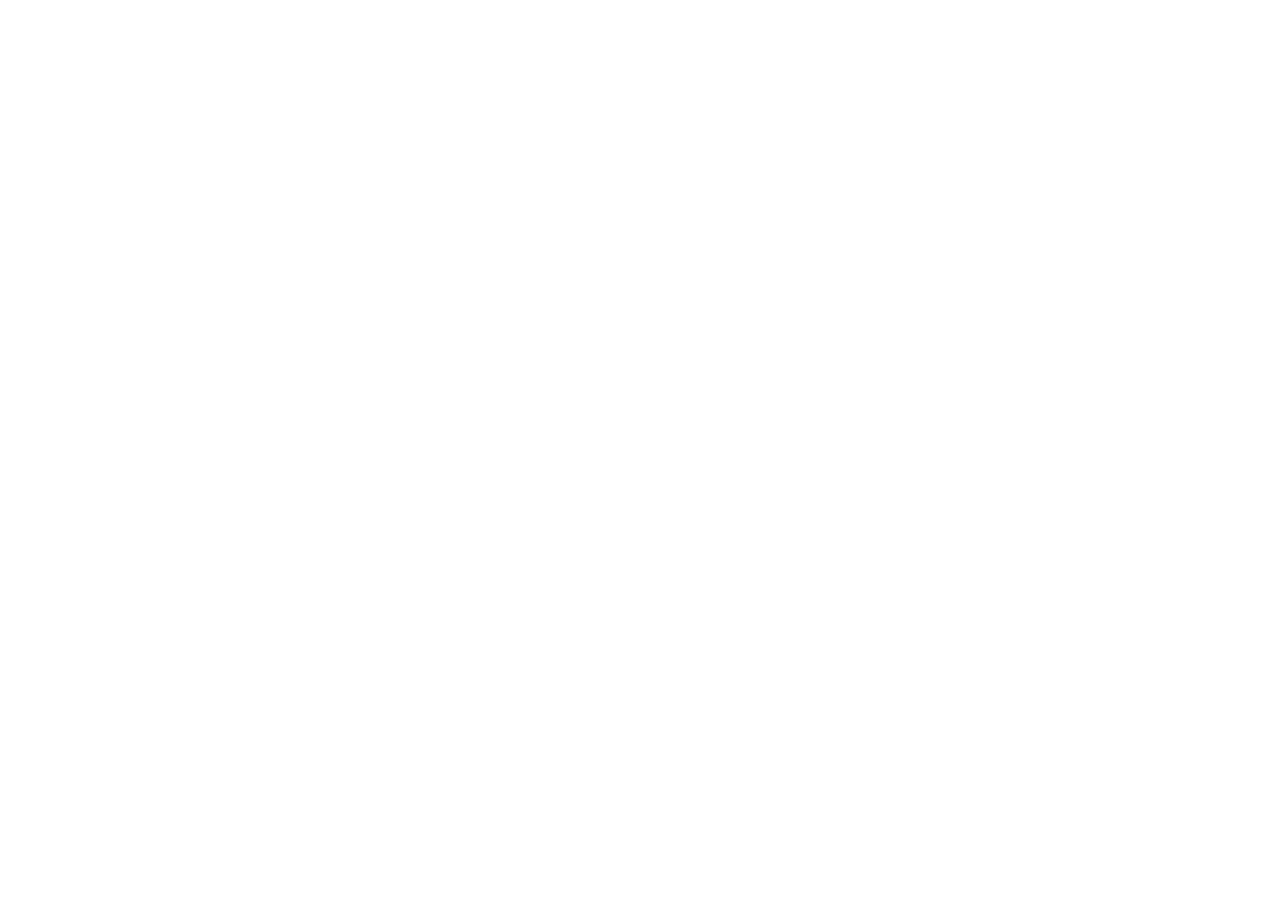
==== recipies/beef-bourguignon.html @ 43318108 "create beef boilerplate" ====
<!DOCTYPE html>
<html lang="en">
<head>
    <meta charset="UTF-8">
    <meta name="viewport" content="width=device-width, initial-scale=1.0">
    <title>Beef Bourguignon Without the Burgundy</title>
</head>
<body>
    
</body>
</html>
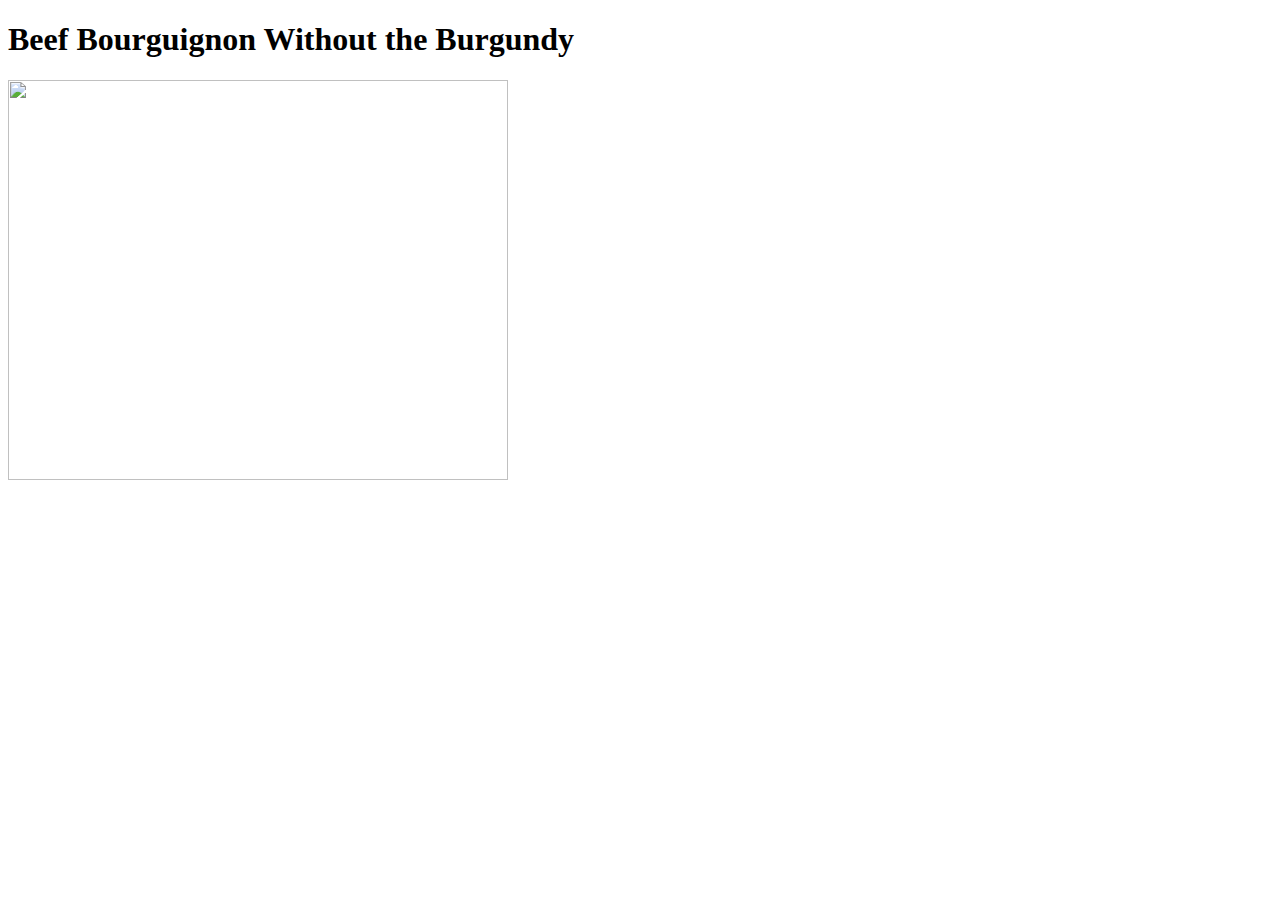
==== commit 8ed39e48: "add beef title and photo" ====
--- a/recipies/beef-bourguignon.html
+++ b/recipies/beef-bourguignon.html
@@ -6,6 +6,7 @@
     <title>Beef Bourguignon Without the Burgundy</title>
 </head>
 <body>
-    
+    <h1>Beef Bourguignon Without the Burgundy</h1>
+    <img src="https://www.allrecipes.com/thmb/jd1g2tFiyfl9L7GjGGMRtPHETho=/0x512/filters:no_upscale():max_bytes(150000):strip_icc():format(webp)/3829055_Beef-Bourguignon-Without-the-Burgundy-4x3-d9d656e1cbaf4457a5e6dfa36fe0c0c8.jpg" width="500" height="400">
 </body>
 </html>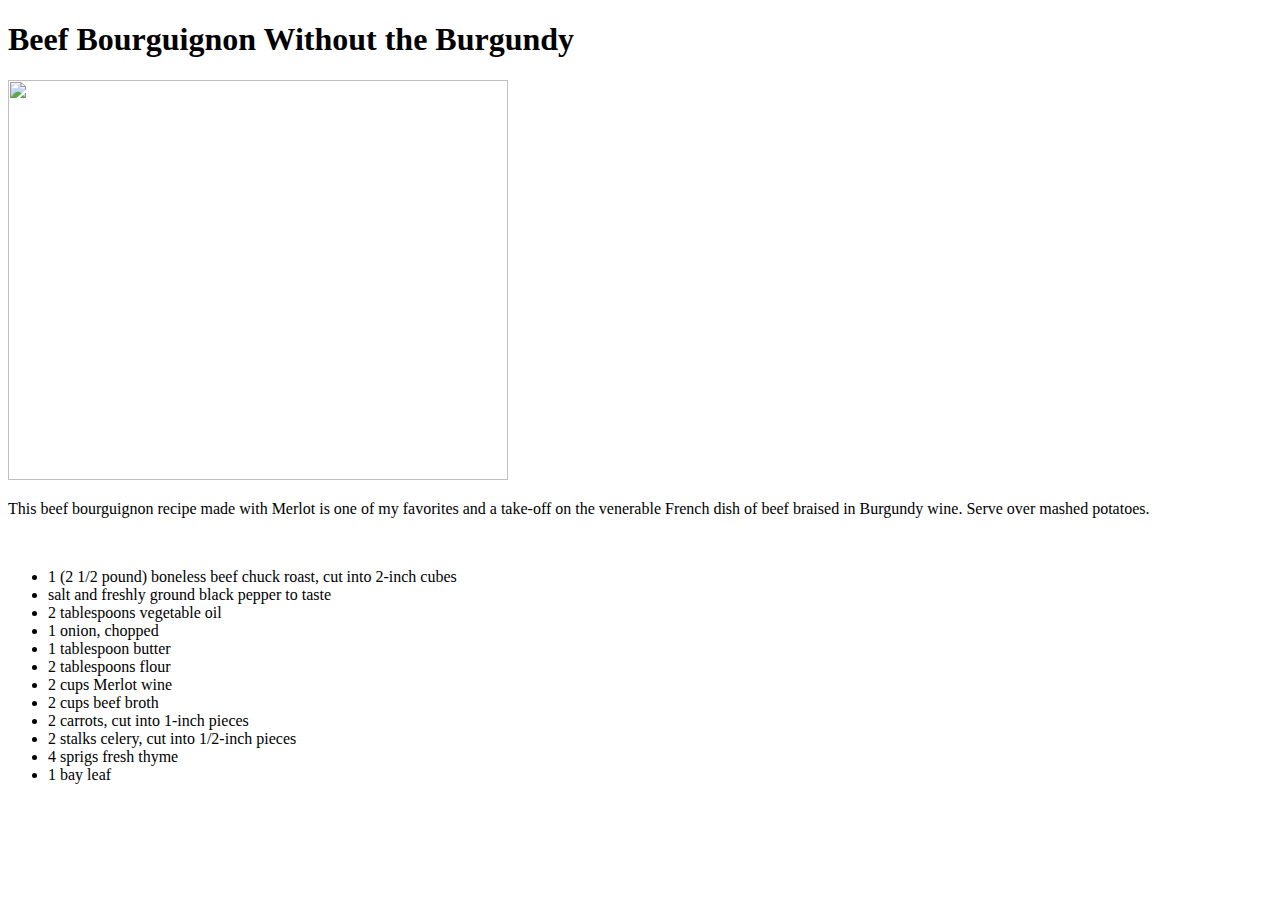
==== commit b6800038: "add beef recipie description and ingredient list" ====
--- a/recipies/beef-bourguignon.html
+++ b/recipies/beef-bourguignon.html
@@ -8,5 +8,22 @@
 <body>
     <h1>Beef Bourguignon Without the Burgundy</h1>
     <img src="https://www.allrecipes.com/thmb/jd1g2tFiyfl9L7GjGGMRtPHETho=/0x512/filters:no_upscale():max_bytes(150000):strip_icc():format(webp)/3829055_Beef-Bourguignon-Without-the-Burgundy-4x3-d9d656e1cbaf4457a5e6dfa36fe0c0c8.jpg" width="500" height="400">
+    <p>This beef bourguignon recipe made with Merlot is one of my favorites and a take-off on the venerable French dish of beef braised in Burgundy wine. Serve over mashed potatoes.</p>
+    <br>
+    <ul>
+        <li>1 (2 1/2 pound) boneless beef chuck roast, cut into 2-inch cubes</li>
+        <li>salt and freshly ground black pepper to taste</li>
+        <li>2 tablespoons vegetable oil</li>
+        <li>1 onion, chopped</li>
+        <li>1 tablespoon butter</li>
+        <li>2 tablespoons flour</li>
+        <li>2 cups Merlot wine</li>
+        <li>2 cups beef broth</li>
+        <li>2 carrots, cut into 1-inch pieces</li>
+        <li>2 stalks celery, cut into 1/2-inch pieces</li>
+        <li>4 sprigs fresh thyme</li>
+        <li>1 bay leaf</li>
+    </ul>
+
 </body>
 </html>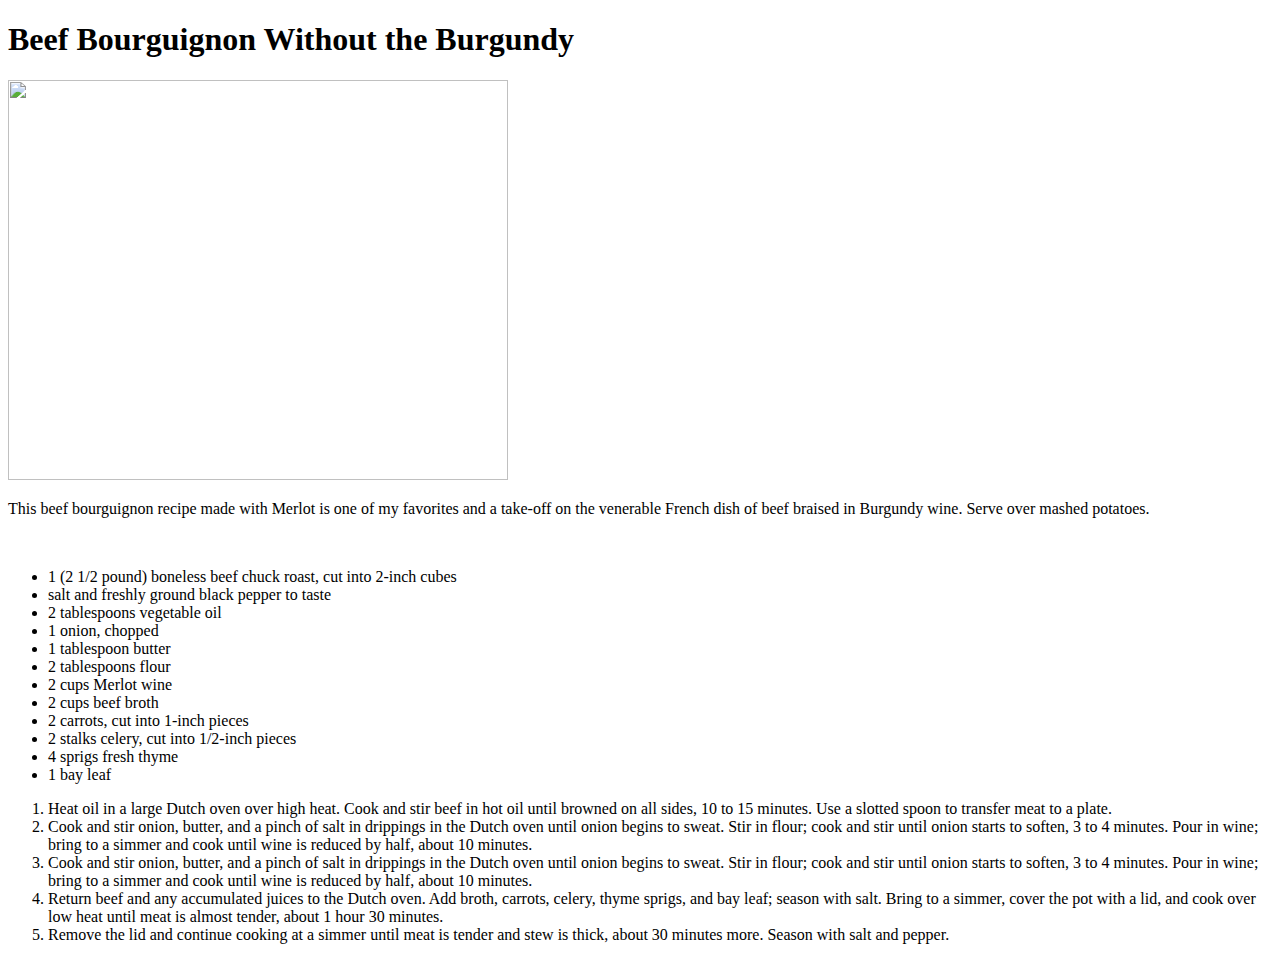
==== commit 7283140e: "add beef recipie steps list" ====
--- a/recipies/beef-bourguignon.html
+++ b/recipies/beef-bourguignon.html
@@ -25,5 +25,13 @@
         <li>1 bay leaf</li>
     </ul>
 
+    <ol>
+        <li>Heat oil in a large Dutch oven over high heat. Cook and stir beef in hot oil until browned on all sides, 10 to 15 minutes. Use a slotted spoon to transfer meat to a plate.</li>
+        <li>Cook and stir onion, butter, and a pinch of salt in drippings in the Dutch oven until onion begins to sweat. Stir in flour; cook and stir until onion starts to soften, 3 to 4 minutes. Pour in wine; bring to a simmer and cook until wine is reduced by half, about 10 minutes.</li>
+        <li>Cook and stir onion, butter, and a pinch of salt in drippings in the Dutch oven until onion begins to sweat. Stir in flour; cook and stir until onion starts to soften, 3 to 4 minutes. Pour in wine; bring to a simmer and cook until wine is reduced by half, about 10 minutes.</li>
+        <li>Return beef and any accumulated juices to the Dutch oven. Add broth, carrots, celery, thyme sprigs, and bay leaf; season with salt. Bring to a simmer, cover the pot with a lid, and cook over low heat until meat is almost tender, about 1 hour 30 minutes.</li>
+        <li>Remove the lid and continue cooking at a simmer until meat is tender and stew is thick, about 30 minutes more. Season with salt and pepper.</li>
+
+    </ol>
 </body>
 </html>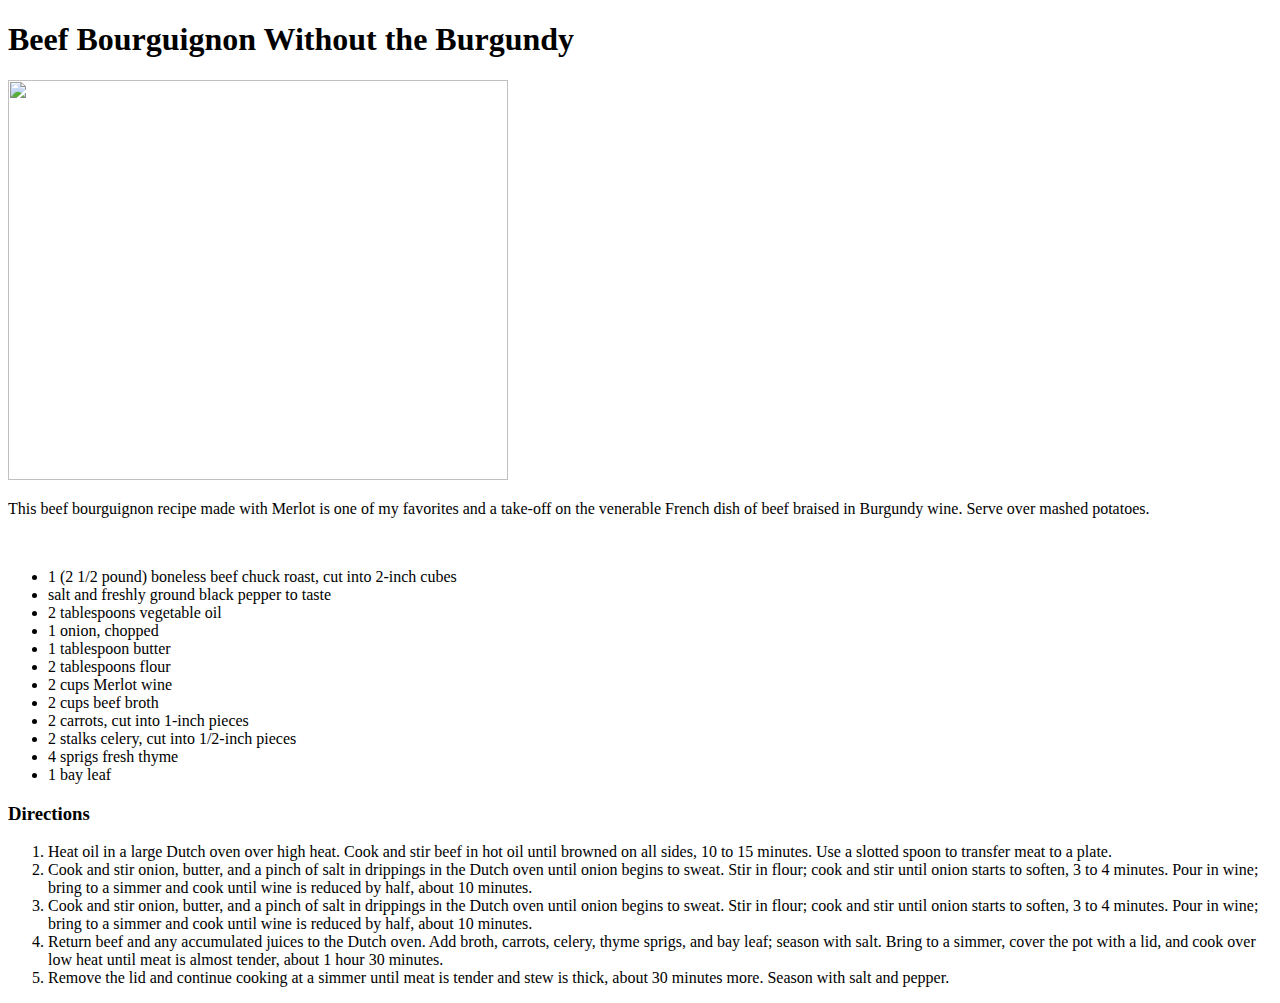
==== commit 0b0238ea: "add "Directions" heading to dutch-oven and beef" ====
--- a/recipies/beef-bourguignon.html
+++ b/recipies/beef-bourguignon.html
@@ -25,6 +25,7 @@
         <li>1 bay leaf</li>
     </ul>
 
+    <h3>Directions</h3>
     <ol>
         <li>Heat oil in a large Dutch oven over high heat. Cook and stir beef in hot oil until browned on all sides, 10 to 15 minutes. Use a slotted spoon to transfer meat to a plate.</li>
         <li>Cook and stir onion, butter, and a pinch of salt in drippings in the Dutch oven until onion begins to sweat. Stir in flour; cook and stir until onion starts to soften, 3 to 4 minutes. Pour in wine; bring to a simmer and cook until wine is reduced by half, about 10 minutes.</li>
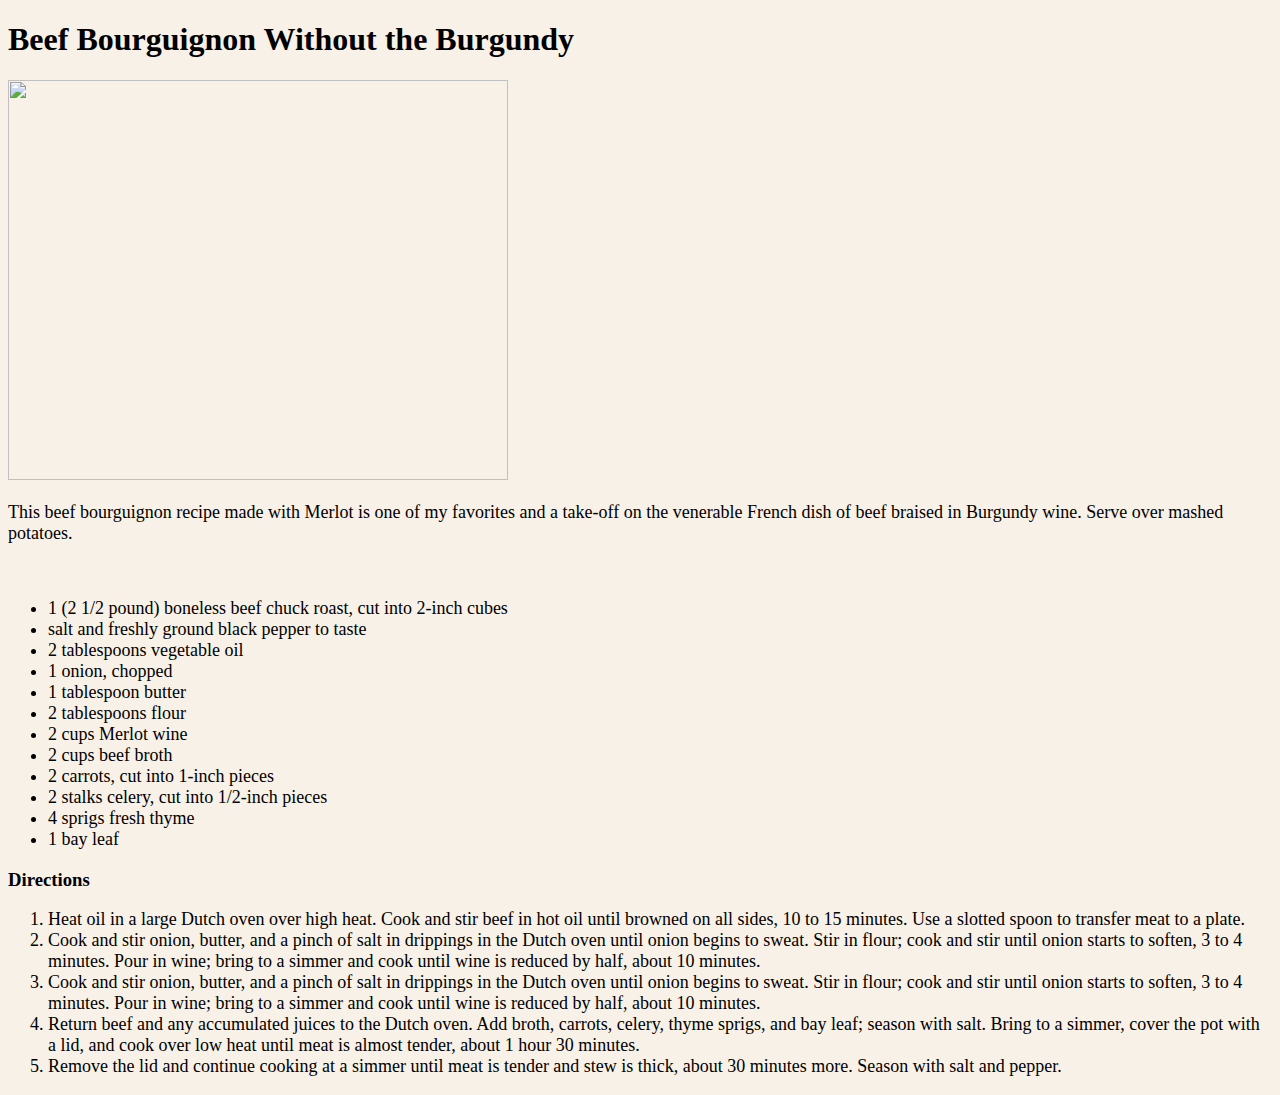
==== commit 3fcbf799: "add styles to recipies" ====
--- a/recipies/beef-bourguignon.html
+++ b/recipies/beef-bourguignon.html
@@ -2,15 +2,16 @@
 <html lang="en">
 <head>
     <meta charset="UTF-8">
+    <link rel="stylesheet" href="../styles.css">
     <meta name="viewport" content="width=device-width, initial-scale=1.0">
     <title>Beef Bourguignon Without the Burgundy</title>
 </head>
 <body>
     <h1>Beef Bourguignon Without the Burgundy</h1>
     <img src="https://www.allrecipes.com/thmb/jd1g2tFiyfl9L7GjGGMRtPHETho=/0x512/filters:no_upscale():max_bytes(150000):strip_icc():format(webp)/3829055_Beef-Bourguignon-Without-the-Burgundy-4x3-d9d656e1cbaf4457a5e6dfa36fe0c0c8.jpg" width="500" height="400">
-    <p>This beef bourguignon recipe made with Merlot is one of my favorites and a take-off on the venerable French dish of beef braised in Burgundy wine. Serve over mashed potatoes.</p>
+    <p class="description">This beef bourguignon recipe made with Merlot is one of my favorites and a take-off on the venerable French dish of beef braised in Burgundy wine. Serve over mashed potatoes.</p>
     <br>
-    <ul>
+    <ul class="list">
         <li>1 (2 1/2 pound) boneless beef chuck roast, cut into 2-inch cubes</li>
         <li>salt and freshly ground black pepper to taste</li>
         <li>2 tablespoons vegetable oil</li>
@@ -26,7 +27,7 @@
     </ul>
 
     <h3>Directions</h3>
-    <ol>
+    <ol class="list">
         <li>Heat oil in a large Dutch oven over high heat. Cook and stir beef in hot oil until browned on all sides, 10 to 15 minutes. Use a slotted spoon to transfer meat to a plate.</li>
         <li>Cook and stir onion, butter, and a pinch of salt in drippings in the Dutch oven until onion begins to sweat. Stir in flour; cook and stir until onion starts to soften, 3 to 4 minutes. Pour in wine; bring to a simmer and cook until wine is reduced by half, about 10 minutes.</li>
         <li>Cook and stir onion, butter, and a pinch of salt in drippings in the Dutch oven until onion begins to sweat. Stir in flour; cook and stir until onion starts to soften, 3 to 4 minutes. Pour in wine; bring to a simmer and cook until wine is reduced by half, about 10 minutes.</li>
--- a/styles.css
+++ b/styles.css
@@ -0,0 +1,19 @@
+body{
+    background-color: rgb(248, 241, 231);
+}
+.recipie-link{
+    font-size: 22px;
+    font-family:'Times New Roman', Times, serif;
+    color:rgb(3, 4, 19)
+}
+
+.h1{
+    font-size: 40px;
+    font-family: 'Gill Sans', 'Gill Sans MT', Calibri, 'Trebuchet MS', sans-serif;
+    font-weight: 700;
+}
+
+.description, .list{
+    font-family: "Georgia", "Garamond", serif;
+    font-size: 18px;
+}
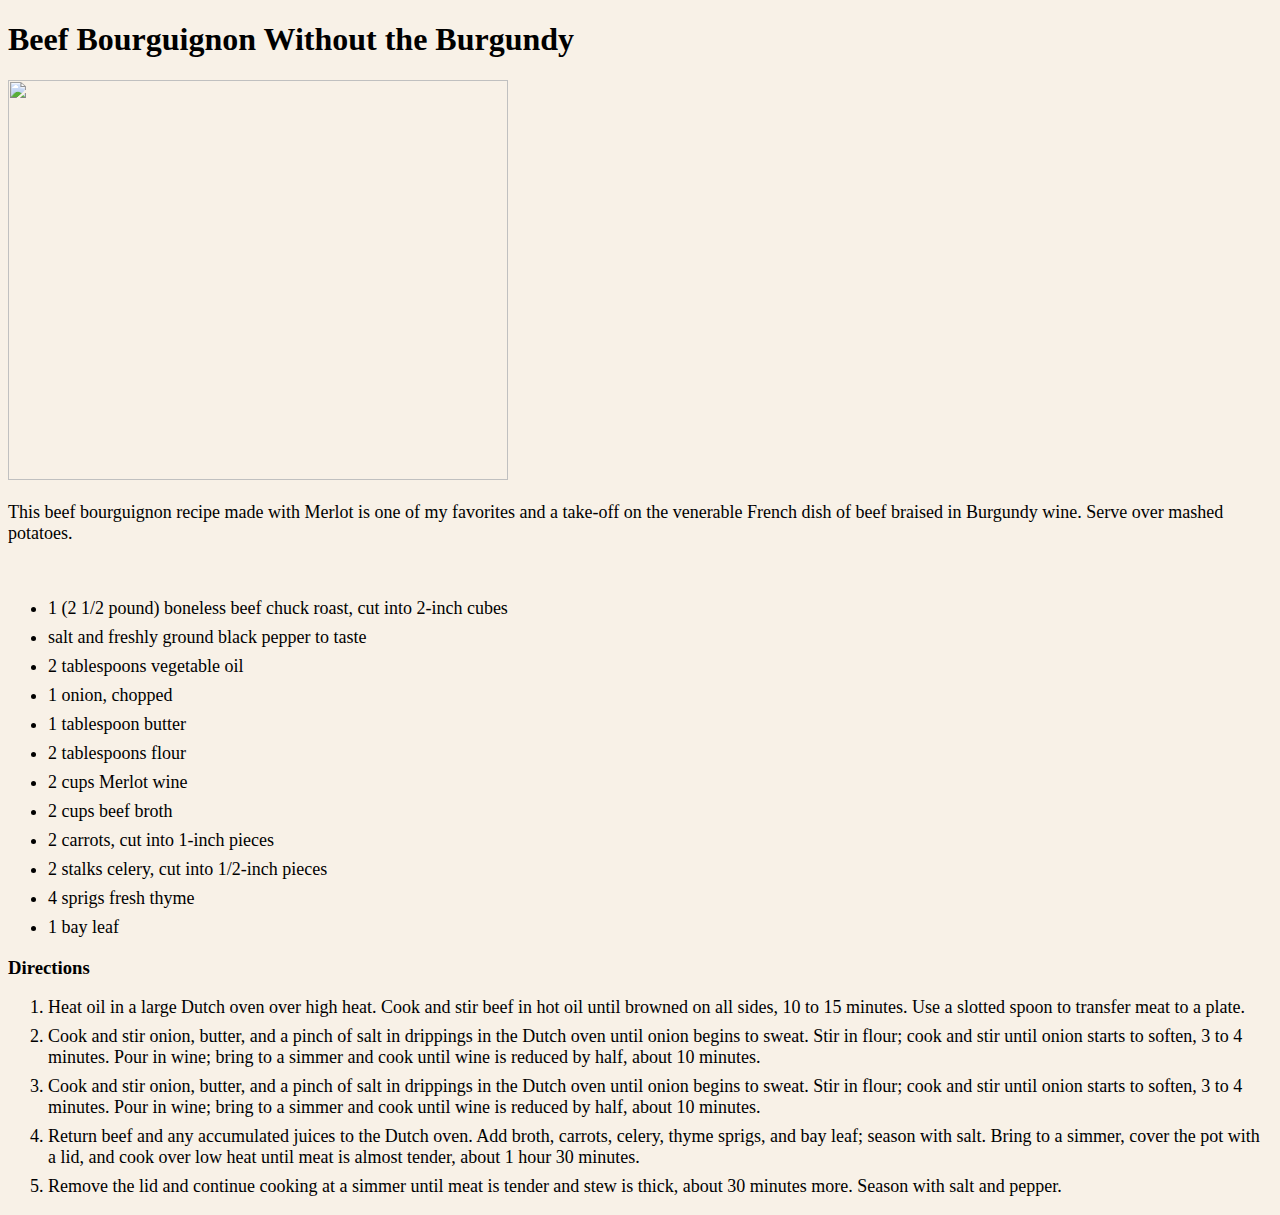
==== commit 95167e81: "add container div to recipies" ====
--- a/recipies/beef-bourguignon.html
+++ b/recipies/beef-bourguignon.html
@@ -7,6 +7,7 @@
     <title>Beef Bourguignon Without the Burgundy</title>
 </head>
 <body>
+    <div class="container">
     <h1>Beef Bourguignon Without the Burgundy</h1>
     <img src="https://www.allrecipes.com/thmb/jd1g2tFiyfl9L7GjGGMRtPHETho=/0x512/filters:no_upscale():max_bytes(150000):strip_icc():format(webp)/3829055_Beef-Bourguignon-Without-the-Burgundy-4x3-d9d656e1cbaf4457a5e6dfa36fe0c0c8.jpg" width="500" height="400">
     <p class="description">This beef bourguignon recipe made with Merlot is one of my favorites and a take-off on the venerable French dish of beef braised in Burgundy wine. Serve over mashed potatoes.</p>
@@ -35,5 +36,6 @@
         <li>Remove the lid and continue cooking at a simmer until meat is tender and stew is thick, about 30 minutes more. Season with salt and pepper.</li>
 
     </ol>
+    </div>
 </body>
 </html>--- a/styles.css
+++ b/styles.css
@@ -17,3 +17,7 @@
     font-family: "Georgia", "Garamond", serif;
     font-size: 18px;
 }
+
+li {
+    margin-bottom: 8px;
+}
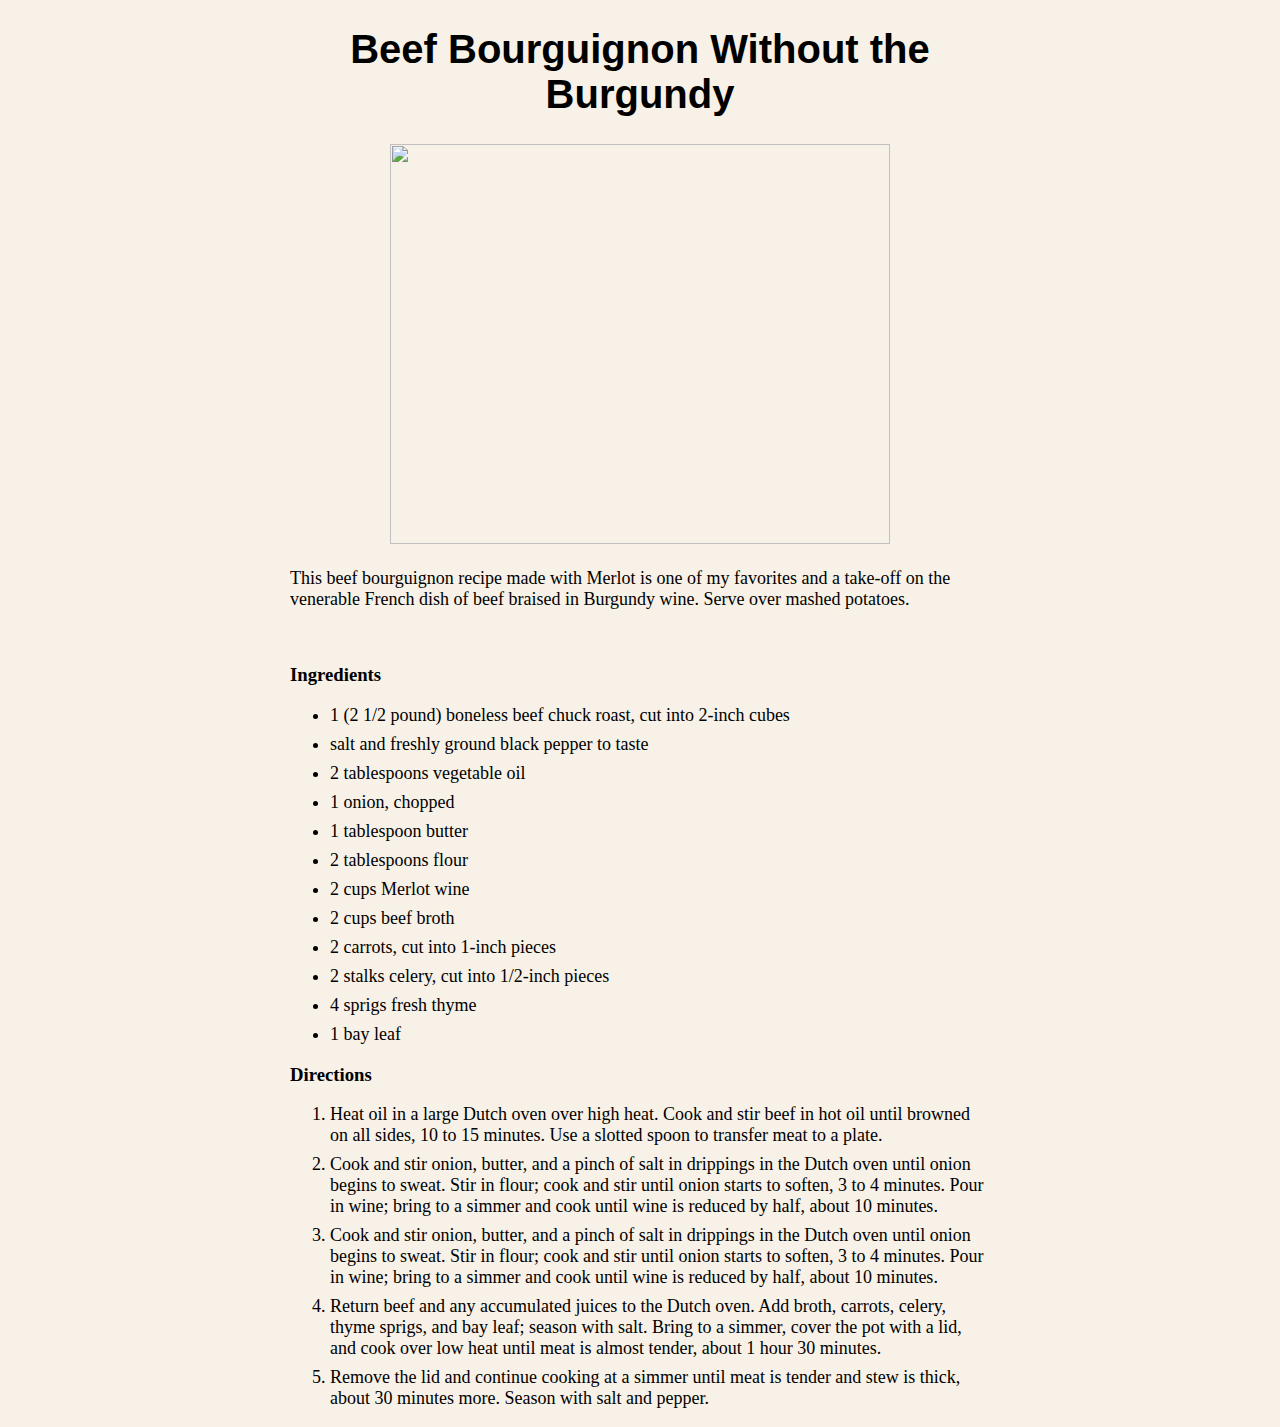
==== commit b2858cfa: "add ingredients h3 to reipies" ====
--- a/recipies/beef-bourguignon.html
+++ b/recipies/beef-bourguignon.html
@@ -12,6 +12,7 @@
     <img src="https://www.allrecipes.com/thmb/jd1g2tFiyfl9L7GjGGMRtPHETho=/0x512/filters:no_upscale():max_bytes(150000):strip_icc():format(webp)/3829055_Beef-Bourguignon-Without-the-Burgundy-4x3-d9d656e1cbaf4457a5e6dfa36fe0c0c8.jpg" width="500" height="400">
     <p class="description">This beef bourguignon recipe made with Merlot is one of my favorites and a take-off on the venerable French dish of beef braised in Burgundy wine. Serve over mashed potatoes.</p>
     <br>
+    <h3>Ingredients</h3>
     <ul class="list">
         <li>1 (2 1/2 pound) boneless beef chuck roast, cut into 2-inch cubes</li>
         <li>salt and freshly ground black pepper to taste</li>
--- a/styles.css
+++ b/styles.css
@@ -7,10 +7,11 @@
     color:rgb(3, 4, 19)
 }
 
-.h1{
+h1{
     font-size: 40px;
     font-family: 'Gill Sans', 'Gill Sans MT', Calibri, 'Trebuchet MS', sans-serif;
     font-weight: 700;
+    text-align: center;
 }
 
 .description, .list{
@@ -21,3 +22,13 @@
 li {
     margin-bottom: 8px;
 }
+
+.container{
+    width: 700px;
+    margin: 0 auto;
+}
+
+img{
+    display: block;
+    margin: 24px auto;
+}